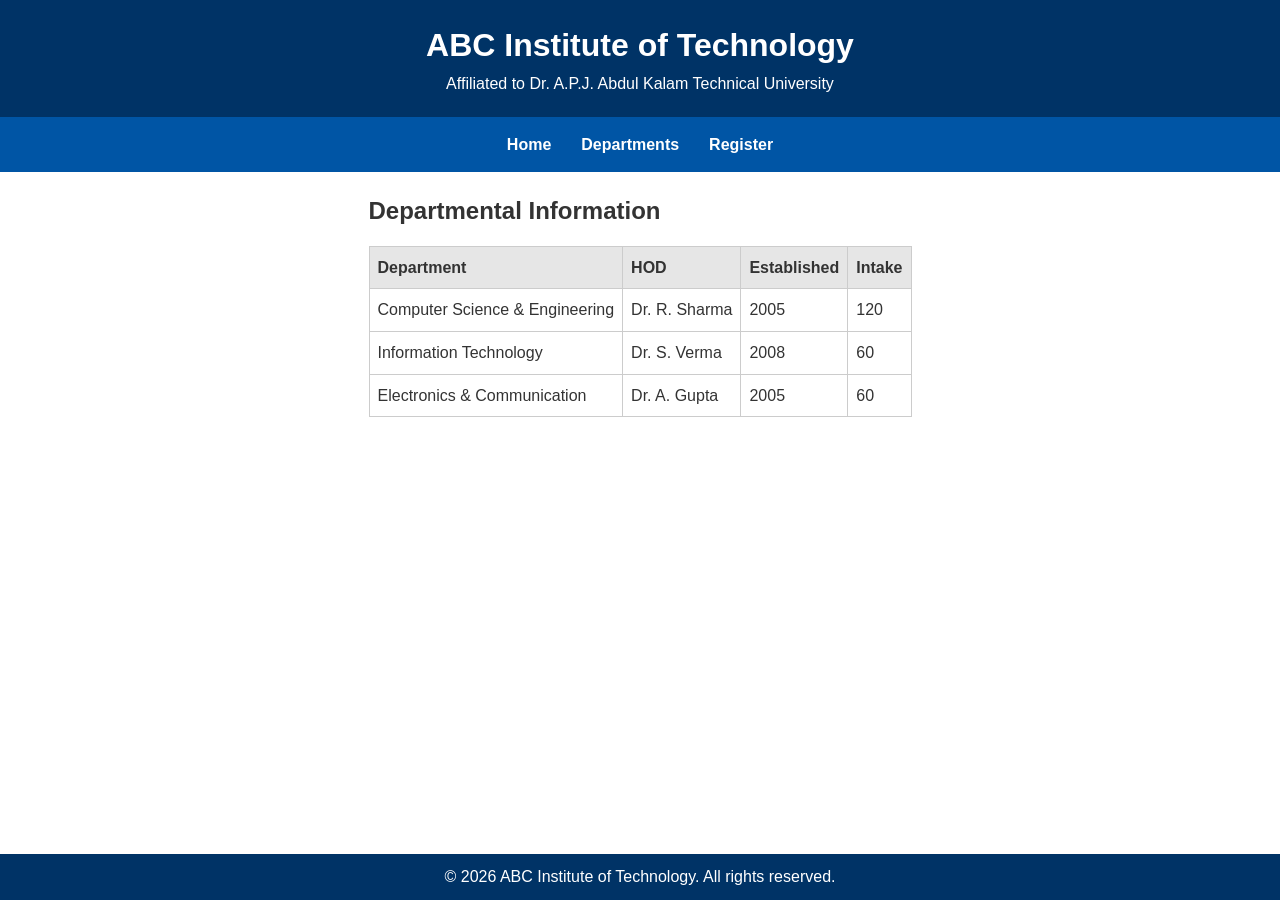
==== 01-frontend-html-css-js/departments.html @ 8b092282 "Add Module 1: institute website with HTML, CSS, JS includes" ====
<!DOCTYPE html>
<html lang="en">
<head>
    <meta charset="UTF-8">
    <meta name="viewport" content="width=device-width, initial-scale=1.0">
    <title>Departments - ABC Institute</title>
    <link rel="stylesheet" href="css/style.css">
</head>

<body>
<div id="loading-spinner">Loading...</div>
    <div id="header-placeholder"></div>

    <div class="content">
        <h2>Departmental Information</h2>
        <table>
            <tr>
                <th>Department</th>
                <th>HOD</th>
                <th>Established</th>
                <th>Intake</th>
            </tr>
            <tr>
                <td>Computer Science & Engineering</td>
                <td>Dr. R. Sharma</td>
                <td>2005</td>
                <td>120</td>
            </tr>
            <tr>
                <td>Information Technology</td>
                <td>Dr. S. Verma</td>
                <td>2008</td>
                <td>60</td>
            </tr>
            <tr>
                <td>Electronics & Communication</td>
                <td>Dr. A. Gupta</td>
                <td>2005</td>
                <td>60</td>
            </tr>
        </table>
    </div>

    <div id="footer-placeholder"></div>

    <script src="js/include.js"></script>
</body>
</html>
---- 01-frontend-html-css-js/css/style.css ----
/* ===== Reset & Base Styles ===== */
* {
    margin: 0;
    padding: 0;
    box-sizing: border-box;
}

/* ===== Utility ===== */
.hidden {
    display: none;
}

html, body {
    height: 100%;
    margin: 0;
}

/* Poora page hide mat karo, sirf ek loading spinner dikhao */
body {
    visibility: visible; /* pehle wala 'hidden' hata do */
}

#loading-spinner {
    position: fixed;
    top: 0; left: 0; right: 0; bottom: 0;
    background: white;
    display: flex;
    align-items: center;
    justify-content: center;
    font-size: 18px;
    color: #003366;
    z-index: 999;
}

#loading-spinner.hide {
    display: none;
}



body {
    font-family: Arial, sans-serif;
    line-height: 1.6;
    color: #333;
    display: flex;
    flex-direction: column;
    min-height: 100vh;
}

.content {
    flex: 1;
}

/* ===== Header ===== */
header {
    background-color: #003366;
    color: white;
    padding: 20px;
    text-align: center;
}

/* ===== Navigation ===== */
nav {
    background-color: #0055a5;
    padding: 10px;
    text-align: center;
    display: flex;
    flex-wrap: wrap;
    justify-content: center;
    gap: 10px;
}

nav a {
    color: white;
    text-decoration: none;
    font-weight: bold;
    padding: 5px 10px;
}

nav a:hover {
    text-decoration: underline;
}

/* ===== Main Content ===== */
.content {
    padding: 20px;
    max-width: 900px;
    margin: 0 auto;
}

/* ===== Footer ===== */
footer {
    background-color: #003366;
    color: white;
    text-align: center;
    padding: 10px;
    margin-top: 20px;
}

/* ===== Responsive Design (Exp 3 core concept) ===== */
@media (max-width: 600px) {
    nav a {
        font-size: 14px;
        padding: 5px 8px;
    }

    header h1 {
        font-size: 22px;
    }
}


/* ===== Table Styles ===== */
table {
    width: 100%;
    border-collapse: collapse;
    margin-top: 15px;
}

th, td {
    border: 1px solid #ccc;
    padding: 8px;
    text-align: left;
}

th {
    background-color: #e6e6e6;
}
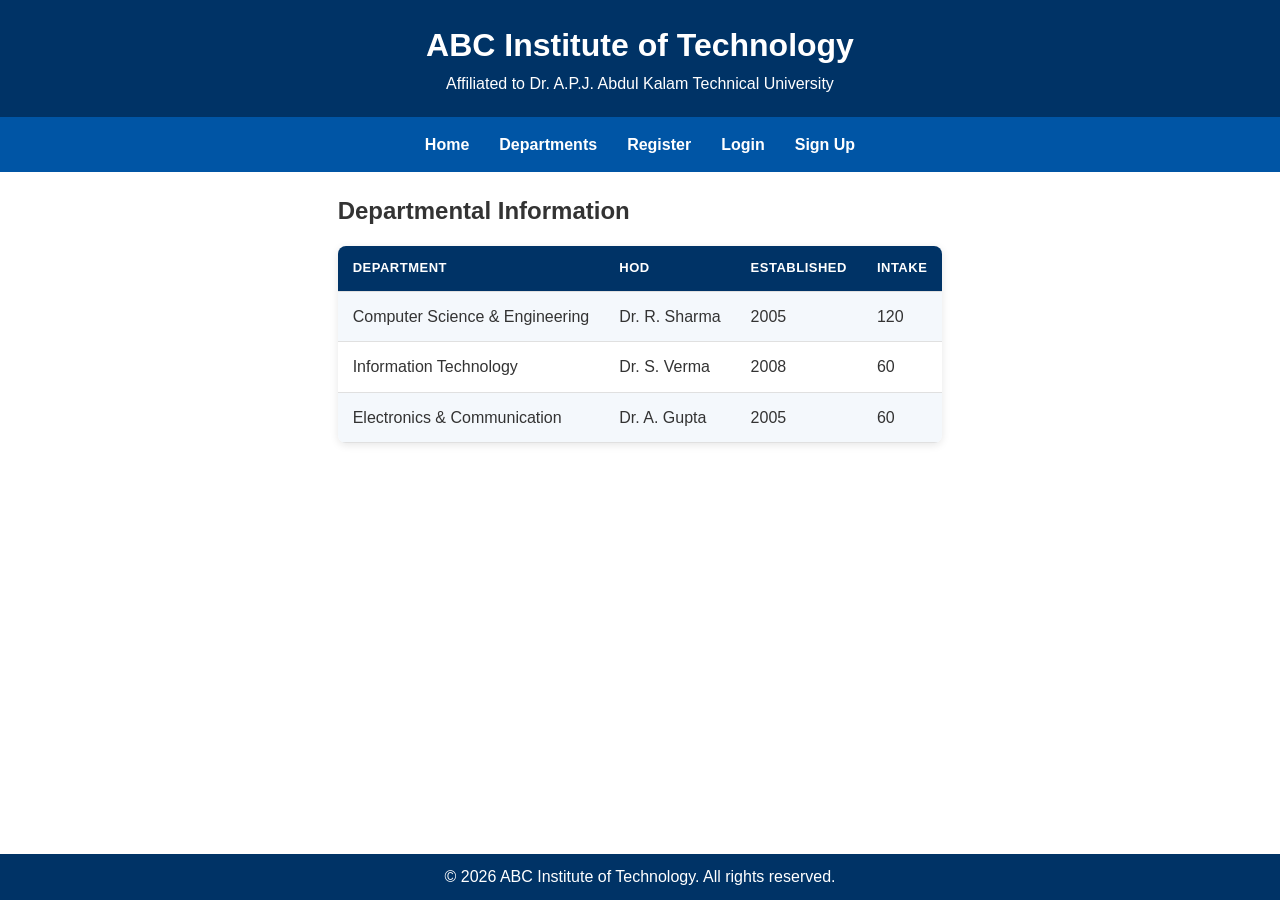
==== commit fc651d71: "Add dynamic navbar showing login state, fix async header injection and CSS specificity bugs" ====
--- a/01-frontend-html-css-js/departments.html
+++ b/01-frontend-html-css-js/departments.html
@@ -44,5 +44,6 @@
     <div id="footer-placeholder"></div>
 
     <script src="js/include.js"></script>
+    <script src="js/navbar.js"></script>
 </body>
 </html>
--- a/01-frontend-html-css-js/css/style.css
+++ b/01-frontend-html-css-js/css/style.css
@@ -7,9 +7,8 @@
 
 /* ===== Utility ===== */
 .hidden {
-    display: none;
-}
-
+    display: none !important;
+}
 html, body {
     height: 100%;
     margin: 0;
@@ -81,6 +80,13 @@
     text-decoration: underline;
 }
 
+/* ===== Nav Auth Section ===== */
+#nav-guest,
+#nav-user {
+    display: inline-flex;
+    gap: 10px;
+}
+
 /* ===== Main Content ===== */
 .content {
     padding: 20px;
@@ -115,14 +121,114 @@
     width: 100%;
     border-collapse: collapse;
     margin-top: 15px;
+    background-color: #ffffff;
+    border-radius: 8px;
+    overflow: hidden;
+    box-shadow: 0 2px 8px rgba(0, 0, 0, 0.1);
 }
 
 th, td {
-    border: 1px solid #ccc;
-    padding: 8px;
+    padding: 12px 15px;
     text-align: left;
+    border-bottom: 1px solid #e0e0e0;
 }
 
 th {
-    background-color: #e6e6e6;
+    background-color: #003366;
+    color: white;
+    font-weight: bold;
+    text-transform: uppercase;
+    font-size: 13px;
+    letter-spacing: 0.5px;
+}
+
+tr:nth-child(even) {
+    background-color: #f4f8fc;
+}
+
+tr:hover {
+    background-color: #eaf2fb;
+}
+
+/* ===== Registration Form Card ===== */
+.form-card {
+    max-width: 450px;
+    margin: 20px auto;
+    padding: 25px 30px;
+    background-color: #eaf2fb;
+    border: 1px solid #cfe0f0;
+    border-radius: 10px;
+    box-shadow: 0 4px 12px rgba(0, 0, 0, 0.12);
+}
+
+.form-group {
+    margin-bottom: 14px;
+}
+
+.form-card label {
+    display: block;
+    margin-bottom: 5px;
+    font-weight: bold;
+    color: #003366;
+    font-size: 14px;
+}
+
+.form-card input[type="text"],
+.form-card input[type="email"],
+.form-card input[type="tel"],
+.form-card input[type="password"],
+.form-card select {
+    width: 100%;
+    padding: 9px;
+    border: 1px solid #b8c9db;
+    border-radius: 6px;
+    font-size: 14px;
+    background-color: #ffffff;
+}
+
+.form-card input:focus,
+.form-card select:focus {
+    outline: none;
+    border-color: #0055a5;
+    box-shadow: 0 0 4px rgba(0, 85, 165, 0.4);
+}
+
+.form-card button[type="submit"] {
+    width: 100%;
+    padding: 12px;
+    margin-top: 6px;
+    background-color: #003366;
+    color: white;
+    border: none;
+    border-radius: 6px;
+    font-size: 16px;
+    font-weight: bold;
+    cursor: pointer;
+    transition: background-color 0.2s;
+}
+
+.form-card button[type="submit"]:hover {
+    background-color: #0055a5;
+}
+
+
+/* ===== Form Messages ===== */
+.form-message {
+    font-size: 13px;
+    margin-bottom: 10px;
+    min-height: 16px;
+}
+
+.form-message.error {
+    color: #cc0000;
+}
+
+.form-message.success {
+    color: #007a33;
+}
+
+.form-footer-link {
+    text-align: center;
+    margin-top: 12px;
+    font-size: 14px;
 }
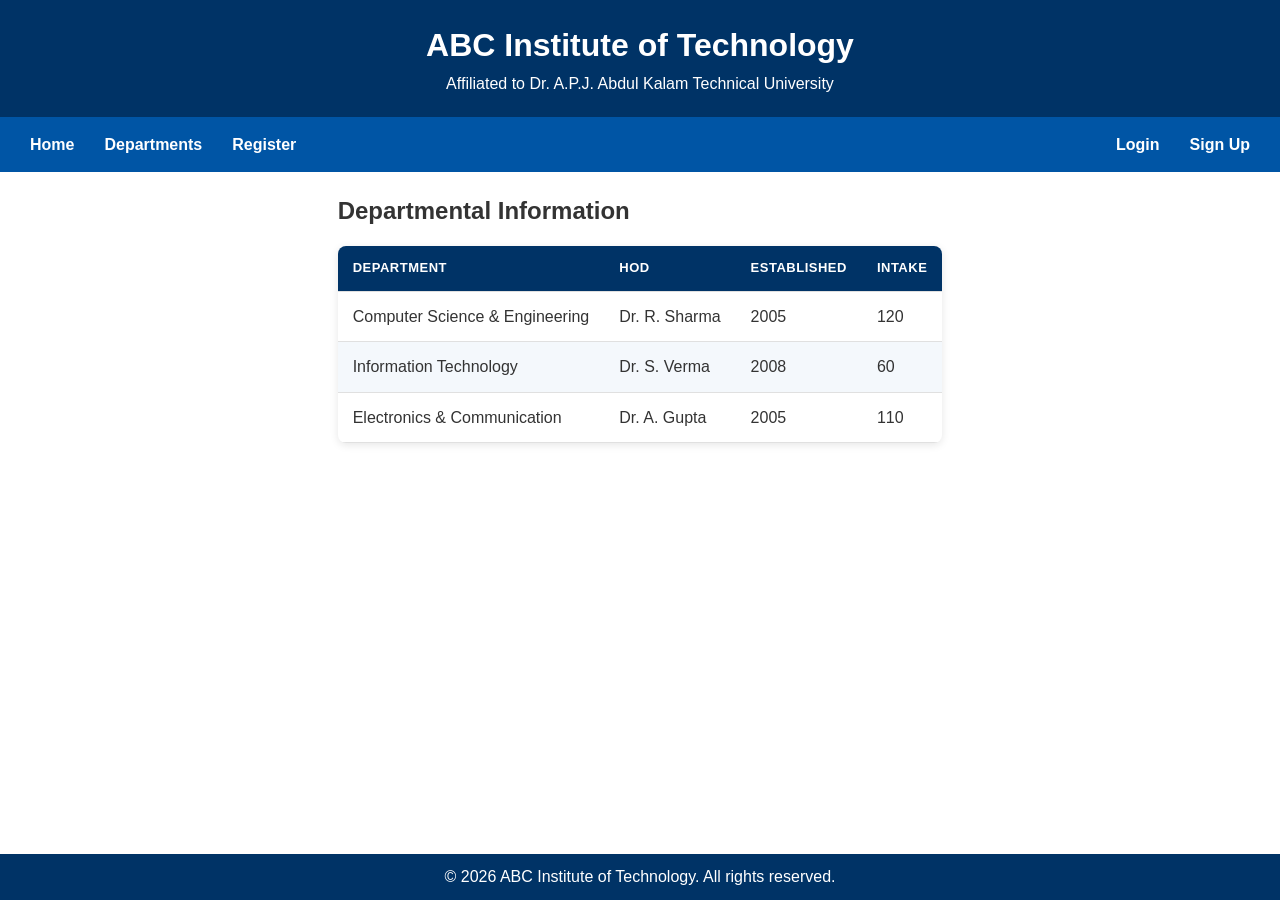
==== commit aca8694d: "Connect departments page to Module 2 XML data via DOMParser, replacing hardcoded table" ====
--- a/01-frontend-html-css-js/departments.html
+++ b/01-frontend-html-css-js/departments.html
@@ -6,38 +6,24 @@
     <title>Departments - ABC Institute</title>
     <link rel="stylesheet" href="css/style.css">
 </head>
-
 <body>
-<div id="loading-spinner">Loading...</div>
+    <div id="loading-spinner">Loading...</div>
     <div id="header-placeholder"></div>
 
     <div class="content">
         <h2>Departmental Information</h2>
         <table>
-            <tr>
-                <th>Department</th>
-                <th>HOD</th>
-                <th>Established</th>
-                <th>Intake</th>
-            </tr>
-            <tr>
-                <td>Computer Science & Engineering</td>
-                <td>Dr. R. Sharma</td>
-                <td>2005</td>
-                <td>120</td>
-            </tr>
-            <tr>
-                <td>Information Technology</td>
-                <td>Dr. S. Verma</td>
-                <td>2008</td>
-                <td>60</td>
-            </tr>
-            <tr>
-                <td>Electronics & Communication</td>
-                <td>Dr. A. Gupta</td>
-                <td>2005</td>
-                <td>60</td>
-            </tr>
+            <thead>
+                <tr>
+                    <th>Department</th>
+                    <th>HOD</th>
+                    <th>Established</th>
+                    <th>Intake</th>
+                </tr>
+            </thead>
+            <tbody id="departments-table-body">
+                <!-- Rows are injected dynamically by js/department-loader.js -->
+            </tbody>
         </table>
     </div>
 
@@ -45,5 +31,6 @@
 
     <script src="js/include.js"></script>
     <script src="js/navbar.js"></script>
+    <script src="js/department-loader.js"></script>
 </body>
 </html>
--- a/01-frontend-html-css-js/css/style.css
+++ b/01-frontend-html-css-js/css/style.css
@@ -61,12 +61,23 @@
 /* ===== Navigation ===== */
 nav {
     background-color: #0055a5;
-    padding: 10px;
-    text-align: center;
+    padding: 10px 20px;
     display: flex;
     flex-wrap: wrap;
-    justify-content: center;
+    justify-content: space-between;
+    align-items: center;
     gap: 10px;
+}
+
+.nav-links {
+    display: flex;
+    flex-wrap: wrap;
+    gap: 10px;
+}
+
+.nav-auth {
+    display: flex;
+    align-items: center;
 }
 
 nav a {
@@ -162,7 +173,7 @@
 }
 
 .form-group {
-    margin-bottom: 14px;
+    margin-bottom: 8px;
 }
 
 .form-card label {
@@ -193,7 +204,8 @@
     box-shadow: 0 0 4px rgba(0, 85, 165, 0.4);
 }
 
-.form-card button[type="submit"] {
+.form-card button[type="submit"],
+.form-card button[type="button"]:not(.toggle-password) {
     width: 100%;
     padding: 12px;
     margin-top: 6px;
@@ -207,7 +219,8 @@
     transition: background-color 0.2s;
 }
 
-.form-card button[type="submit"]:hover {
+.form-card button[type="submit"]:hover,
+.form-card button[type="button"]:hover:not(.toggle-password) {
     background-color: #0055a5;
 }
 
@@ -231,4 +244,131 @@
     text-align: center;
     margin-top: 12px;
     font-size: 14px;
+}
+
+
+/* ===== Profile Dropdown ===== */
+.profile-wrapper {
+    position: relative;
+    display: inline-block;
+}
+
+.profile-trigger {
+    display: flex;
+    align-items: center;
+    gap: 8px;
+    background: none;
+    border: none;
+    color: white;
+    font-family: inherit;
+    font-size: 14px;
+    font-weight: bold;
+    cursor: pointer;
+    padding: 5px 10px;
+}
+
+.avatar-circle {
+    width: 30px;
+    height: 30px;
+    border-radius: 50%;
+    background-color: #ffffff;
+    color: #003366;
+    display: flex;
+    align-items: center;
+    justify-content: center;
+    font-weight: bold;
+    font-size: 14px;
+}
+
+.profile-card {
+    position: absolute;
+    top: calc(100% + 10px);
+    right: 0;
+    width: 240px;
+    background-color: #ffffff;
+    border-radius: 10px;
+    box-shadow: 0 6px 20px rgba(0, 0, 0, 0.2);
+    padding: 20px;
+    text-align: center;
+    z-index: 1000;
+}
+
+.profile-card-avatar {
+    width: 60px;
+    height: 60px;
+    border-radius: 50%;
+    background-color: #0055a5;
+    color: white;
+    font-size: 24px;
+    font-weight: bold;
+    display: flex;
+    align-items: center;
+    justify-content: center;
+    margin: 0 auto 12px;
+}
+
+.profile-card-name {
+    font-weight: bold;
+    color: #003366;
+    font-size: 16px;
+}
+
+.profile-card-email {
+    color: #666;
+    font-size: 13px;
+    margin-top: 2px;
+}
+
+.profile-card-divider {
+    border: none;
+    border-top: 1px solid #e0e0e0;
+    margin: 14px 0;
+}
+
+.profile-card-logout {
+    display: block;
+    color: #cc0000;
+    text-decoration: none;
+    font-weight: bold;
+    font-size: 14px;
+    padding: 6px;
+    border-radius: 6px;
+    transition: background-color 0.2s;
+}
+
+.profile-card-logout:hover {
+    background-color: #fbeaea;
+}
+
+/* ===== Field-level Errors ===== */
+.field-error {
+    display: block;
+    color: #cc0000;
+    font-size: 11px;
+    margin-top: 2px;
+    min-height: 13px;
+    line-height: 13px;
+}
+
+/* ===== Password Show/Hide ===== */
+.password-wrapper {
+    position: relative;
+}
+
+.password-wrapper input {
+    padding-right: 55px;
+}
+
+.toggle-password {
+    position: absolute;
+    right: 8px;
+    top: 50%;
+    transform: translateY(-50%);
+    background: none;
+    border: none;
+    color: #0055a5;
+    font-size: 12px;
+    font-weight: bold;
+    cursor: pointer;
+    padding: 4px 6px;
 }
